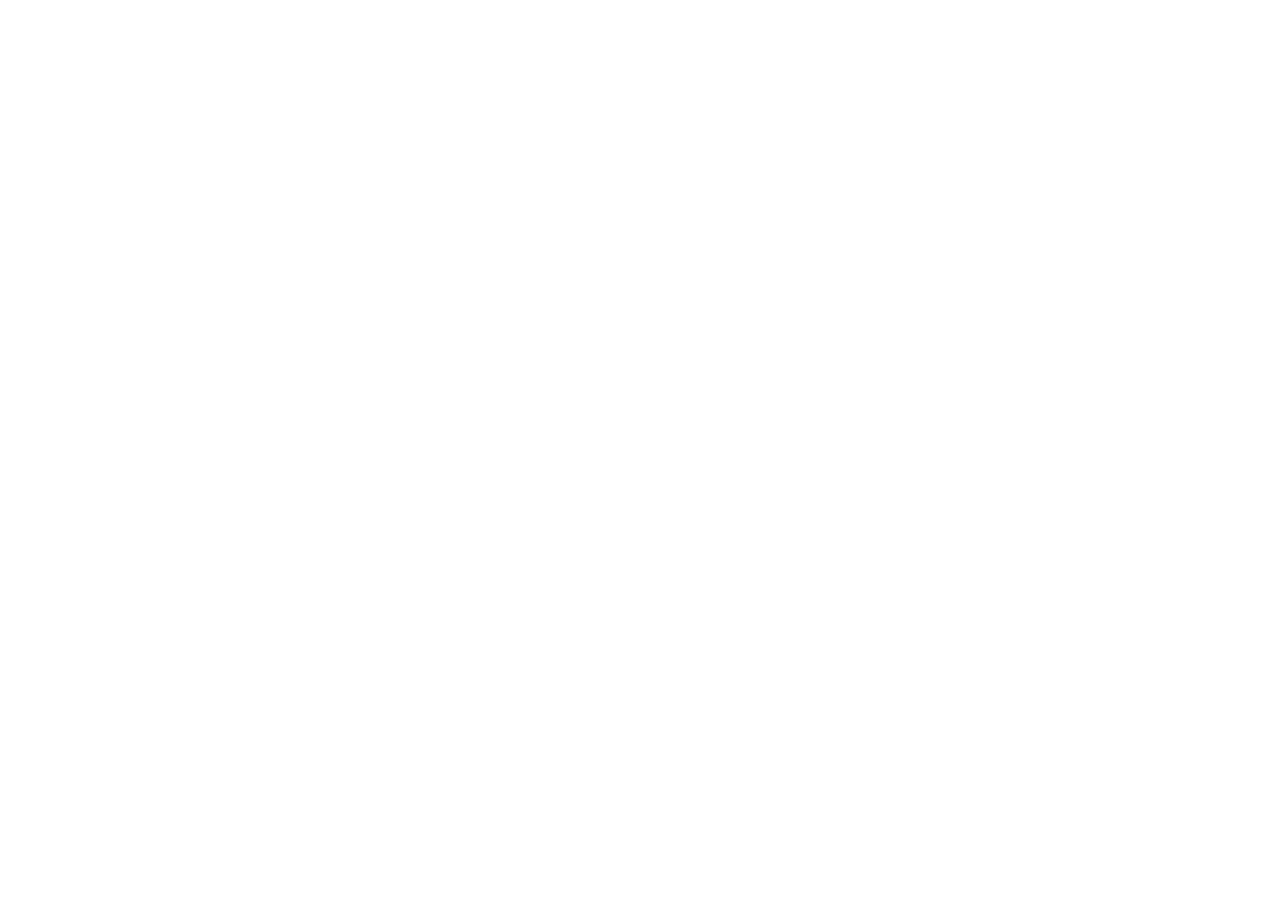
==== Tanked!/index.html @ bc695f97 "Inicializando los ficheros" ====
<!DOCTYPE html>
  <html lang="en">
  <head>
    <meta charset="UTF-8">
    <meta name="viewport" content="width=device-width, initial-scale=1.0">
    <meta http-equiv="X-UA-Compatible" content="ie=edge">
    <title>Tanked</title>
    <script src="https://ajax.googleapis.com/ajax/libs/jquery/3.1.1/jquery.min.js"></script>
    <link rel="stylesheet" type="text/css" href="index.css">
    <title>TANKED!</title>
  </head>
  <body>
    <div class="container"></div>
    <script src="tank.js"></script>
    <script src="app.js"></script>
  </body>
  </html>
---- Tanked!/index.css ----
.container {
  height: 40%;
  margin: 40% auto;
  width: 405;
}
.cell{
  border-color: black;
  border:1px;
  border-width: thin;
  border-style:dotted;
  background-size: contain;
  box-sizing: border-box;
  float: left;
  height: 16px;
  width: 16px;
}
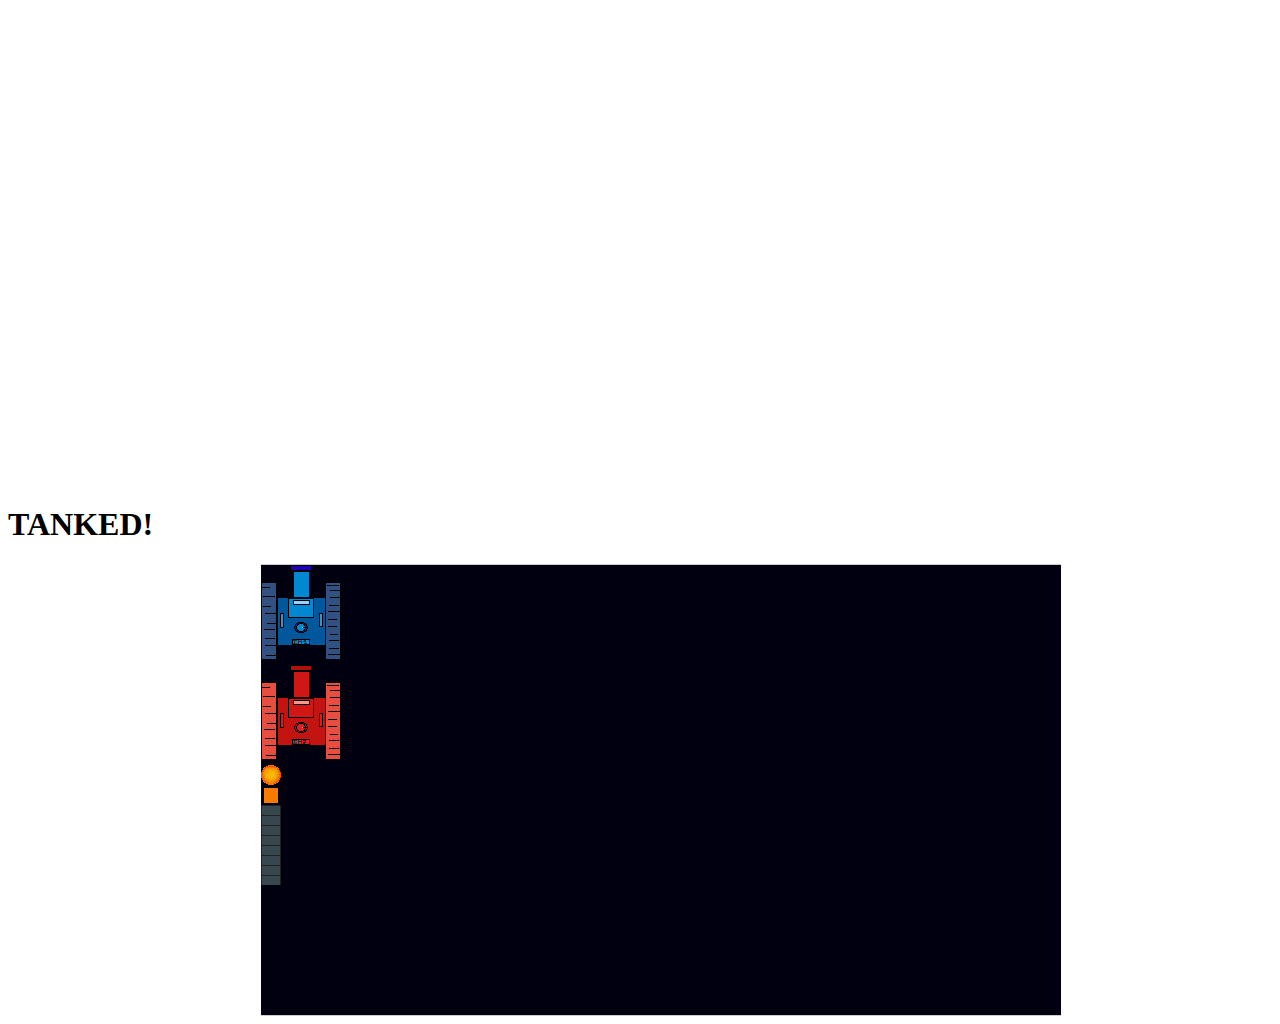
==== commit 7741e905: "Working on First iterations and image library" ====
--- a/Tanked!/index.html
+++ b/Tanked!/index.html
@@ -12,7 +12,27 @@
   </head>
   <body>
     <div class="container"></div>
+    <script src="bullet.js"></script>
     <script src="tank.js"></script>
     <script src="app.js"></script>
+    <div class="pintado-Ejemplo">
+      <h1> TANKED!</h1>
+      <div id="map">
+          <div id="player1"></div>
+          <div id="player2"></div>
+          <div id="bullet1"></div>
+          <div id="bullet2"></div>
+          <div class="wall"></div>
+          <div class="wall"></div>
+          <div class="wall"></div>
+          <div class="wall"></div>
+          <div class="wall"></div>
+          <div class="wall"></div>
+          <div class="wall"></div>
+          <div class="wall"></div>
+
+      </div>
+
+    </div>
   </body>
   </html>
--- a/Tanked!/index.css
+++ b/Tanked!/index.css
@@ -14,3 +14,41 @@
   height: 16px;
   width: 16px;
 }
+
+#map{
+  height: 450px;
+  margin-left: 20%;
+  width: 800px;
+  background-color: #000011;
+  border:1px  solid #CCC;
+  border-left: none;
+  border-right: none;
+  position: relative;
+}
+#player1{
+background-image:url("img/Tank1.gif");
+width: 80px;
+height: 100px;
+
+}
+#player2{
+  background-image:url("img/Tank2.gif");
+  width: 80px;
+  height: 100px;
+}
+#bullet1{
+  background-image:url("img/Bullet1.gif");
+  width: 20px;
+  height: 20px;
+}
+#bullet2{
+  background-image:url("img/Bullet2.gif");
+  width: 20px;
+  height: 20px;
+}
+.wall{
+  background-image:url("img/wall1.gif");
+  width: 20px;
+  height: 10px;
+
+}
